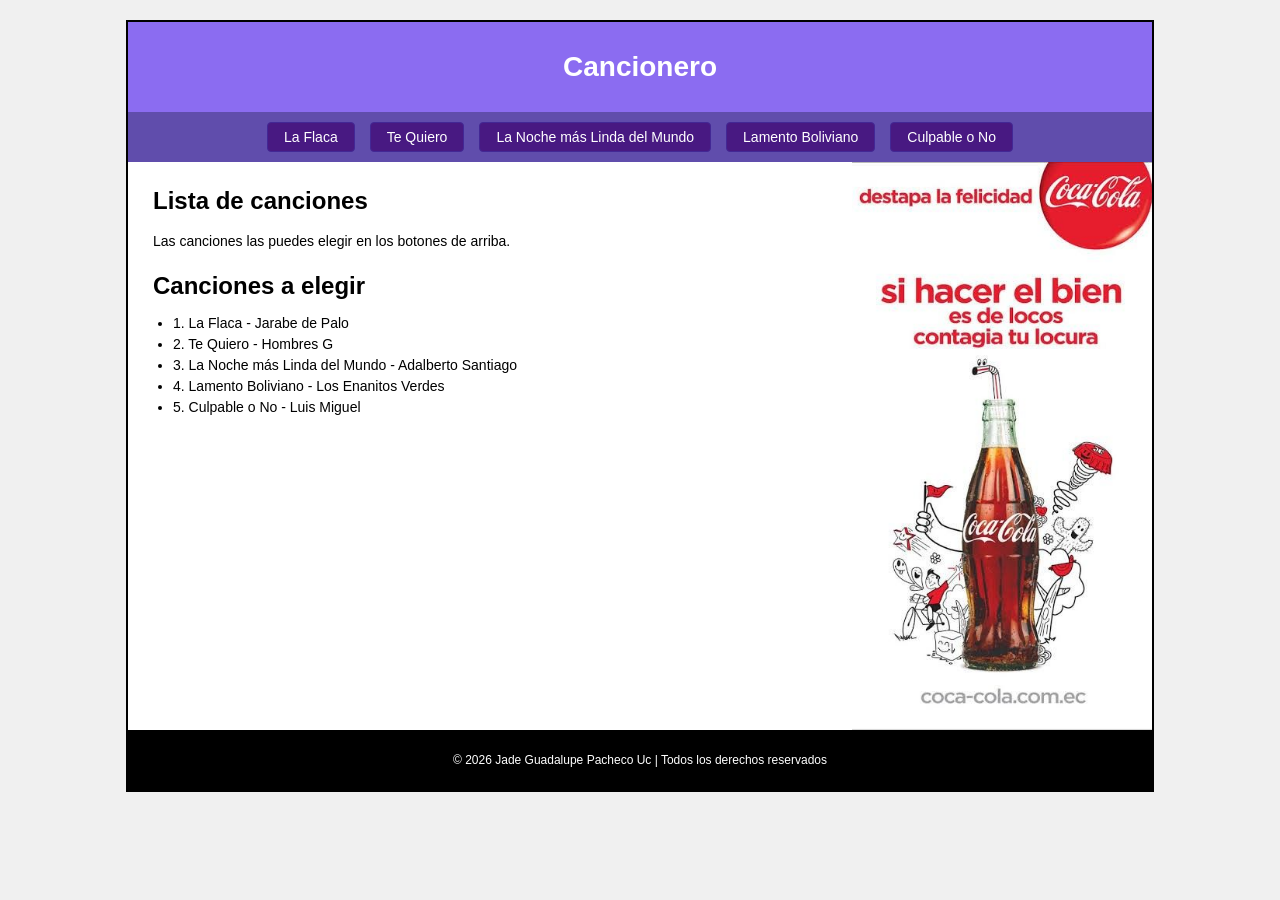
==== index.html @ b2d2c6dd "Add files via upload" ====
<!DOCTYPE html>
<html lang="es">
<head>
    <meta charset="UTF-8">
    <meta name="viewport" content="width=device-width, initial-scale=1.0">
    <title>Cancionero</title>

    <style>
        body {
            font-family: Arial, sans-serif;
            background-color: #f0f0f0;
            margin: 0;
            padding: 20px;
        }
        
        .contenedor {
            width: 1024px;
            height: 768px;
            border: 2px solid black;
            margin: 0 auto;
            background-color: white;

            display: grid;
            grid-template-columns: 724px 300px;
            grid-template-rows: 90px 50px 568px 60px;
        }


        .boxheader {
            grid-column: 1 / 3;
            grid-row: 1;
            
            background-color: #8b6cf1;
            color: white;
            display: flex;
            justify-content: center;
            align-items: center;
            font-size: 28px;
            font-weight: bold;
        }

        .boxnav {
            grid-column: 1 / 3;
            grid-row: 2;
            
            background-color: #604dac;
            display: flex;
            justify-content: center;
            align-items: center;
            gap: 15px;
        }

        .boxnav a {
            color: white;
            text-decoration: none;
            background-color: #481982;
            padding: 6px 16px;
            border-radius: 4px;
            font-size: 14px;
            border: 1px solid #432895;
        }

        .boxsection {
            grid-column: 1 / 2;
            grid-row: 3;
            
            background-color: white;
            padding: 25px;
            box-sizing: border-box;
            color: black;
        }

        .boxsection h2 {
            margin-top: 0;
            margin-bottom: 15px;
            font-size: 24px;
        }

        .boxsection p {
            font-size: 14px;
            line-height: 1.6;
            margin-bottom: 20px;
        }

        .boxsection ul {
            margin: 0;
            padding-left: 20px;
        }

        .boxsection li {
            font-size: 14px;
            margin-bottom: 5px;
        }

        .boxaside {
            grid-column: 2 / 3;
            grid-row: 3;
            
            background-color: #dceddc;
            color: black;
            padding: 0;
            overflow: hidden;
        }

        .imagen-seccion {
            width: 100%;
            height: 100%;
            object-fit: cover; 
            
            object-position: center; 
        }

        .boxfooter {
            grid-column: 1 / 3;
            grid-row: 4;
            
            background-color: black;
            color: white;
            display: flex;
            justify-content: center;
            align-items: center;
            font-size: 12px;
        }
    </style>
</head>

<body>
    <div class="contenedor">
        <div class="boxheader">Cancionero</div>
        <div class="boxnav">
            <a href="cancion1.html">La Flaca</a>
            <a href="cancion2.html">Te Quiero</a>
            <a href="cancion3.html">La Noche más Linda del Mundo</a>
            <a href="cancion4.html">Lamento Boliviano</a>
            <a href="cancion5.html">Culpable o No</a>
        </div>

        <div class="boxsection">
            <h2>Lista de canciones</h2>
            <p>Las canciones las puedes elegir en los botones de arriba.</p>

            <h2>Canciones a elegir</h2>
            <ul>
                <li>1. La Flaca - Jarabe de Palo </li>
                <li>2. Te Quiero - Hombres G </li>
                <li>3. La Noche más Linda del Mundo - Adalberto Santiago </li>
                <li>4. Lamento Boliviano - Los Enanitos Verdes </li>
                <li>5. Culpable o No - Luis Miguel </li>
            </ul>
        </div>
        <div class="boxaside">
            <img src="imagenes/Publicidad Coca.jpg" alt="Anuncio Coca-Cola" class="imagen-seccion">
        </div>
        <div class="boxfooter">
            &copy; 2026 Jade Guadalupe Pacheco Uc | Todos los derechos reservados
        </div>
    </div>
</body>
</html>
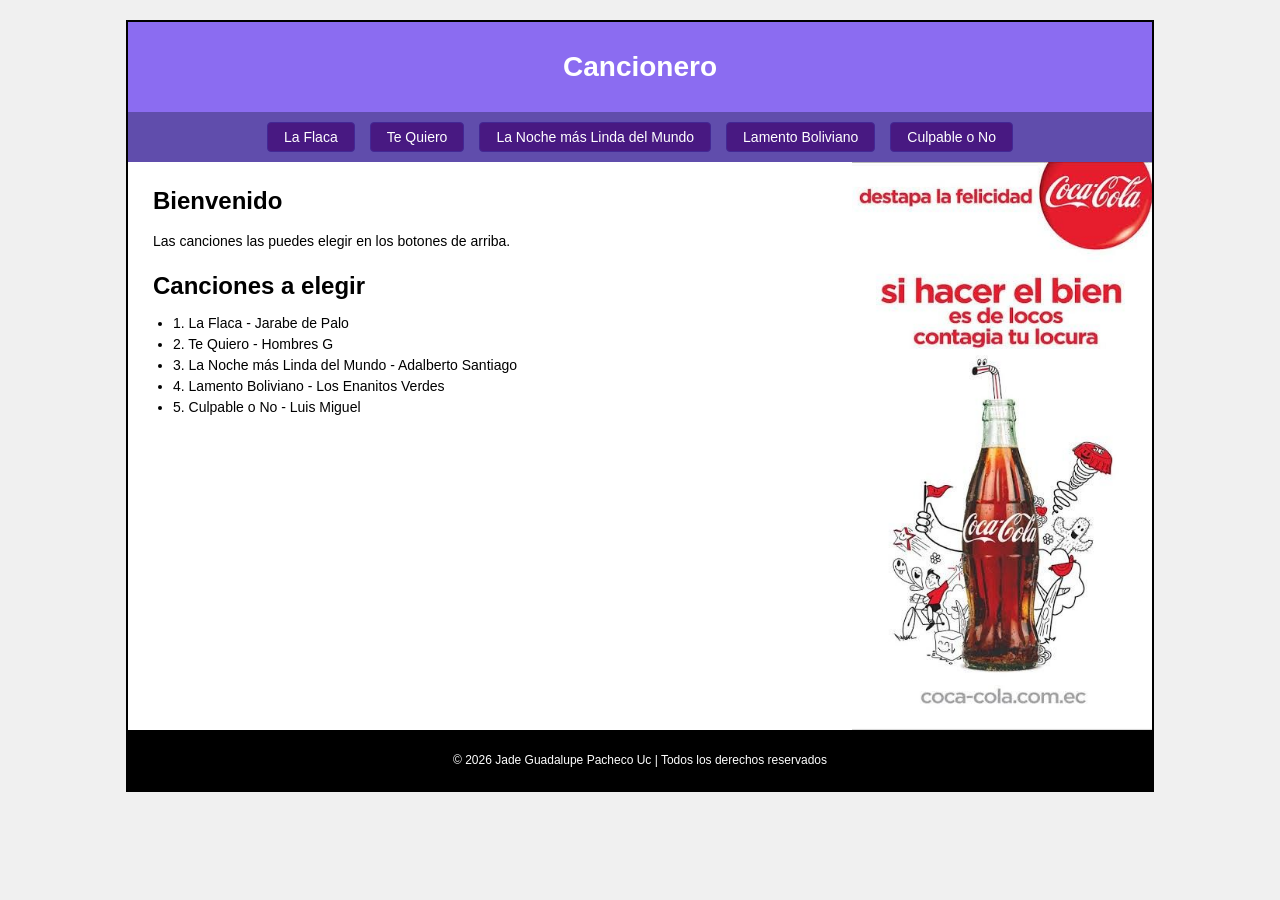
==== commit 9e722c02: "Update index.html" ====
--- a/index.html
+++ b/index.html
@@ -136,7 +136,7 @@
         </div>
 
         <div class="boxsection">
-            <h2>Lista de canciones</h2>
+            <h2>Bienvenido</h2>
             <p>Las canciones las puedes elegir en los botones de arriba.</p>
 
             <h2>Canciones a elegir</h2>
@@ -156,4 +156,4 @@
         </div>
     </div>
 </body>
-</html>+</html>
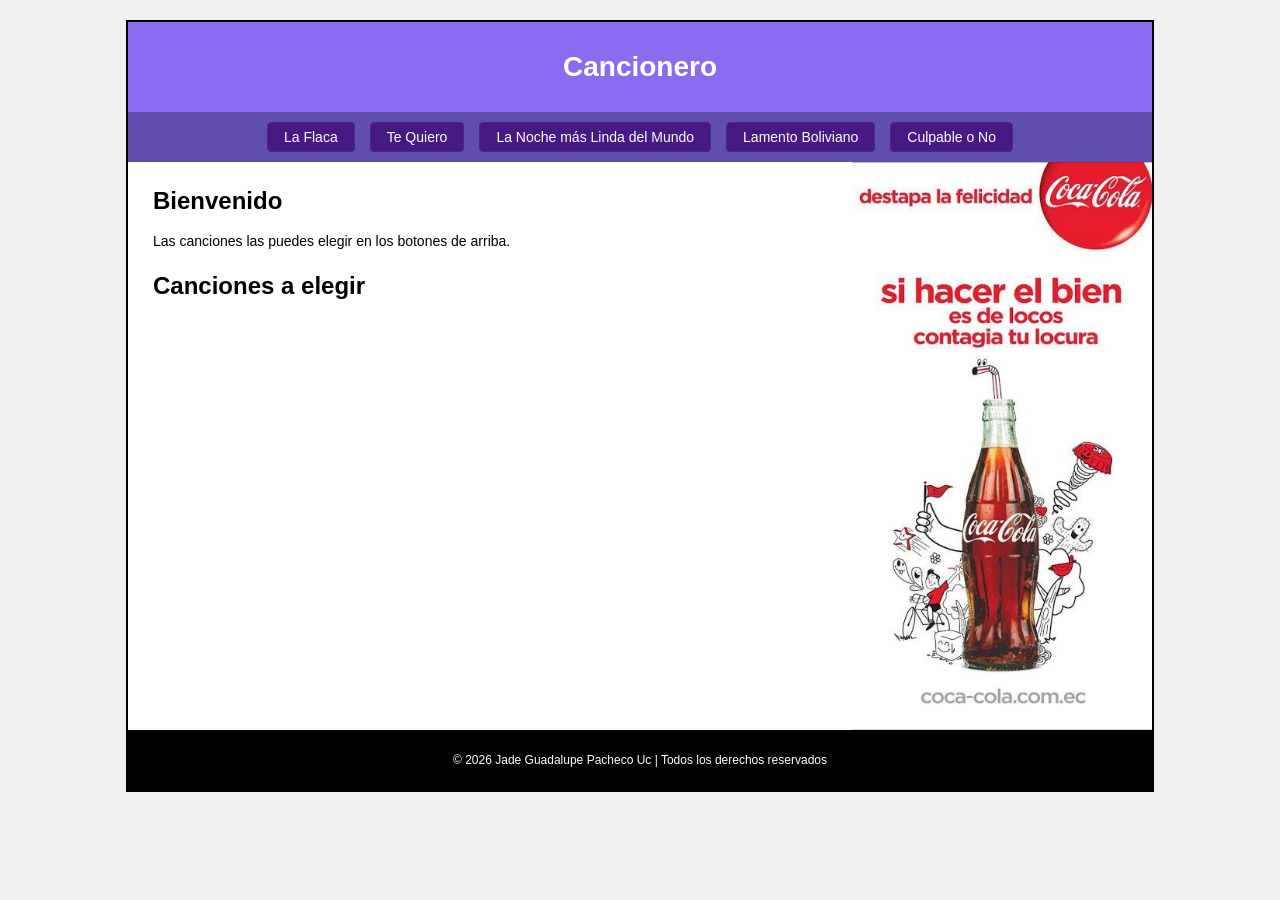
==== commit af090b09: "Cambio hecho en el index" ====
--- a/index.html
+++ b/index.html
@@ -140,13 +140,6 @@
             <p>Las canciones las puedes elegir en los botones de arriba.</p>
 
             <h2>Canciones a elegir</h2>
-            <ul>
-                <li>1. La Flaca - Jarabe de Palo </li>
-                <li>2. Te Quiero - Hombres G </li>
-                <li>3. La Noche más Linda del Mundo - Adalberto Santiago </li>
-                <li>4. Lamento Boliviano - Los Enanitos Verdes </li>
-                <li>5. Culpable o No - Luis Miguel </li>
-            </ul>
         </div>
         <div class="boxaside">
             <img src="imagenes/Publicidad Coca.jpg" alt="Anuncio Coca-Cola" class="imagen-seccion">
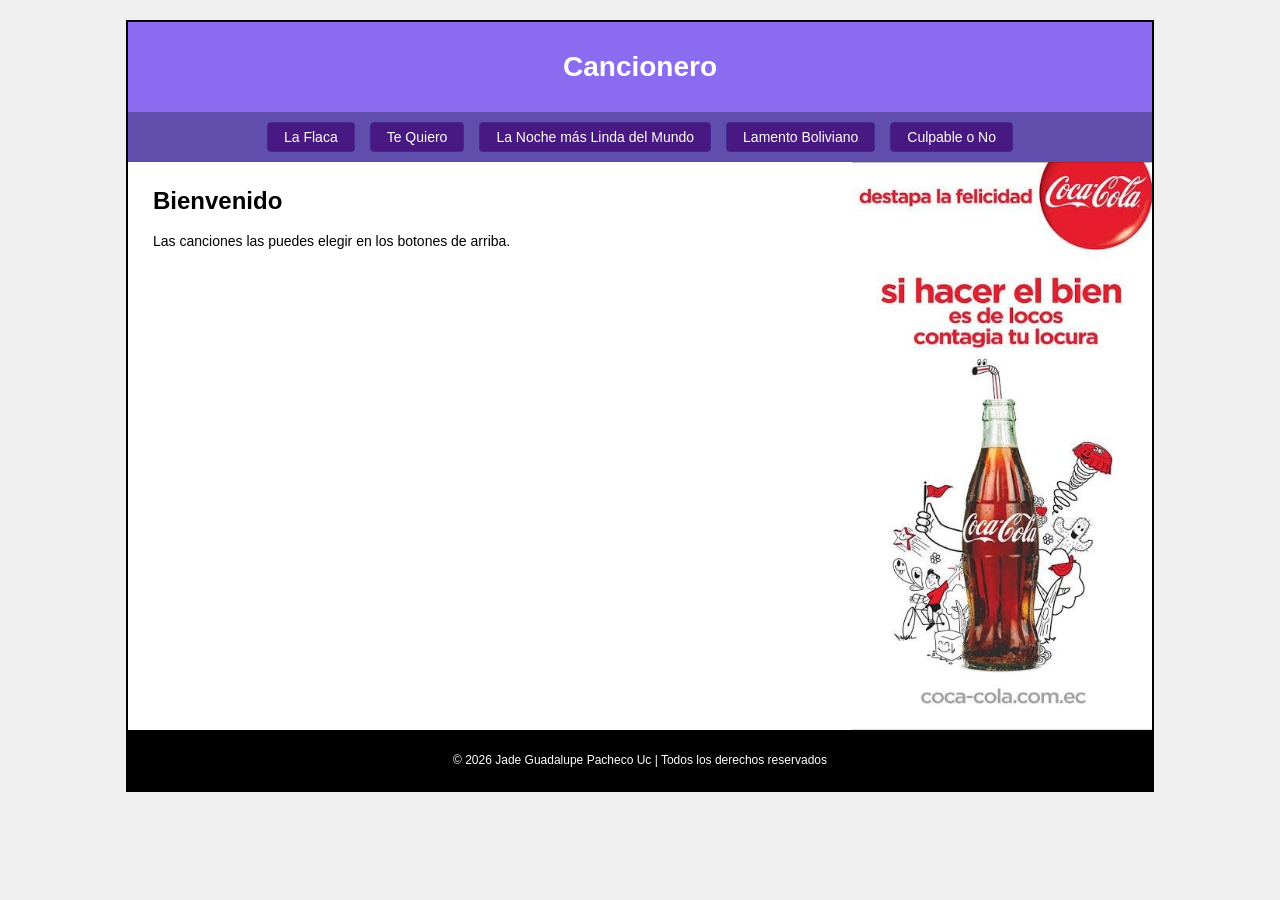
==== commit 2a511a39: "Modificación hecha" ====
--- a/index.html
+++ b/index.html
@@ -82,16 +82,6 @@
             margin-bottom: 20px;
         }
 
-        .boxsection ul {
-            margin: 0;
-            padding-left: 20px;
-        }
-
-        .boxsection li {
-            font-size: 14px;
-            margin-bottom: 5px;
-        }
-
         .boxaside {
             grid-column: 2 / 3;
             grid-row: 3;
@@ -139,7 +129,6 @@
             <h2>Bienvenido</h2>
             <p>Las canciones las puedes elegir en los botones de arriba.</p>
 
-            <h2>Canciones a elegir</h2>
         </div>
         <div class="boxaside">
             <img src="imagenes/Publicidad Coca.jpg" alt="Anuncio Coca-Cola" class="imagen-seccion">
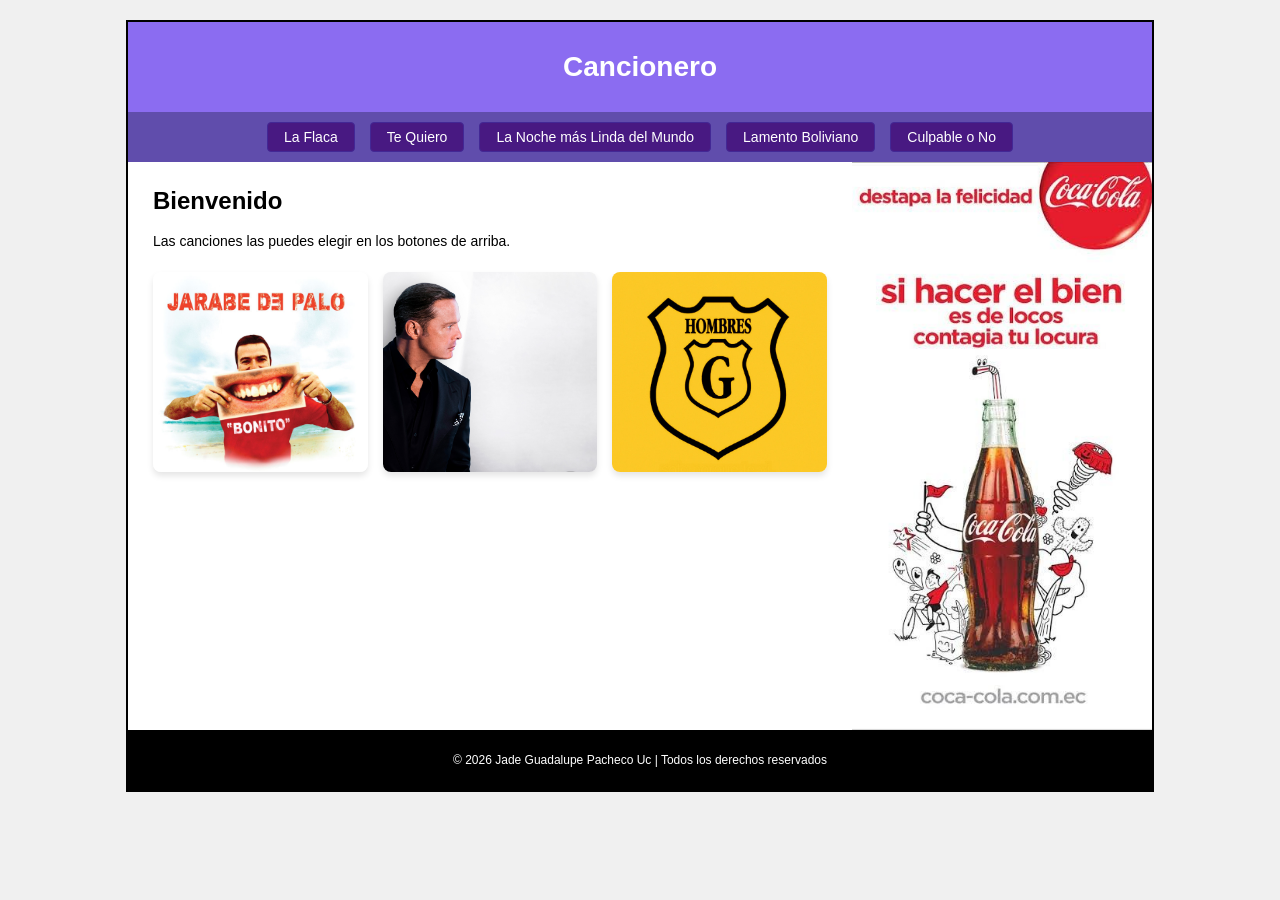
==== commit fa20a0ae: "cambios en el index" ====
--- a/index.html
+++ b/index.html
@@ -82,6 +82,26 @@
             margin-bottom: 20px;
         }
 
+        .contenedor-imagenes {
+            display: grid;
+            /* Crea columnas automáticas del mismo tamaño (máximo 3) */
+            grid-template-columns: repeat(auto-fit, minmax(150px, 1fr)); 
+            /* Espacio de separación entre las imágenes */
+            gap: 15px; 
+            /* Margen arriba para que no se pegue al texto de bienvenida */
+            margin-top: 20px; 
+            /* Evita que se encime con el contenido de la derecha */
+            width: 100%; 
+        }
+
+        .contenedor-imagenes img {
+            width: 100%;       /* Hace que la imagen use todo el ancho de su columna */
+            height: 200px;     /* Altura fija para que todas se vean parejas (ajústala a tu gusto) */
+            object-fit: cover; /* Evita que las imágenes se estiren o se deformen */
+            border-radius: 8px;/* Bordes redondeados estéticos */
+            box-shadow: 0 4px 6px rgba(0,0,0,0.1); /* Sombrita suave para que resalten */
+        }
+
         .boxaside {
             grid-column: 2 / 3;
             grid-row: 3;
@@ -129,6 +149,12 @@
             <h2>Bienvenido</h2>
             <p>Las canciones las puedes elegir en los botones de arriba.</p>
 
+            <div class="contenedor-imagenes">
+                <img src="imagenes/jarabe de palo.jpg" alt="Portada 1">
+                <img src="imagenes/luis miguel.jpg" alt="Portada 2">
+                <img src="imagenes/hombre g.jpg" alt="Portada 3">
+            </div>
+
         </div>
         <div class="boxaside">
             <img src="imagenes/Publicidad Coca.jpg" alt="Anuncio Coca-Cola" class="imagen-seccion">
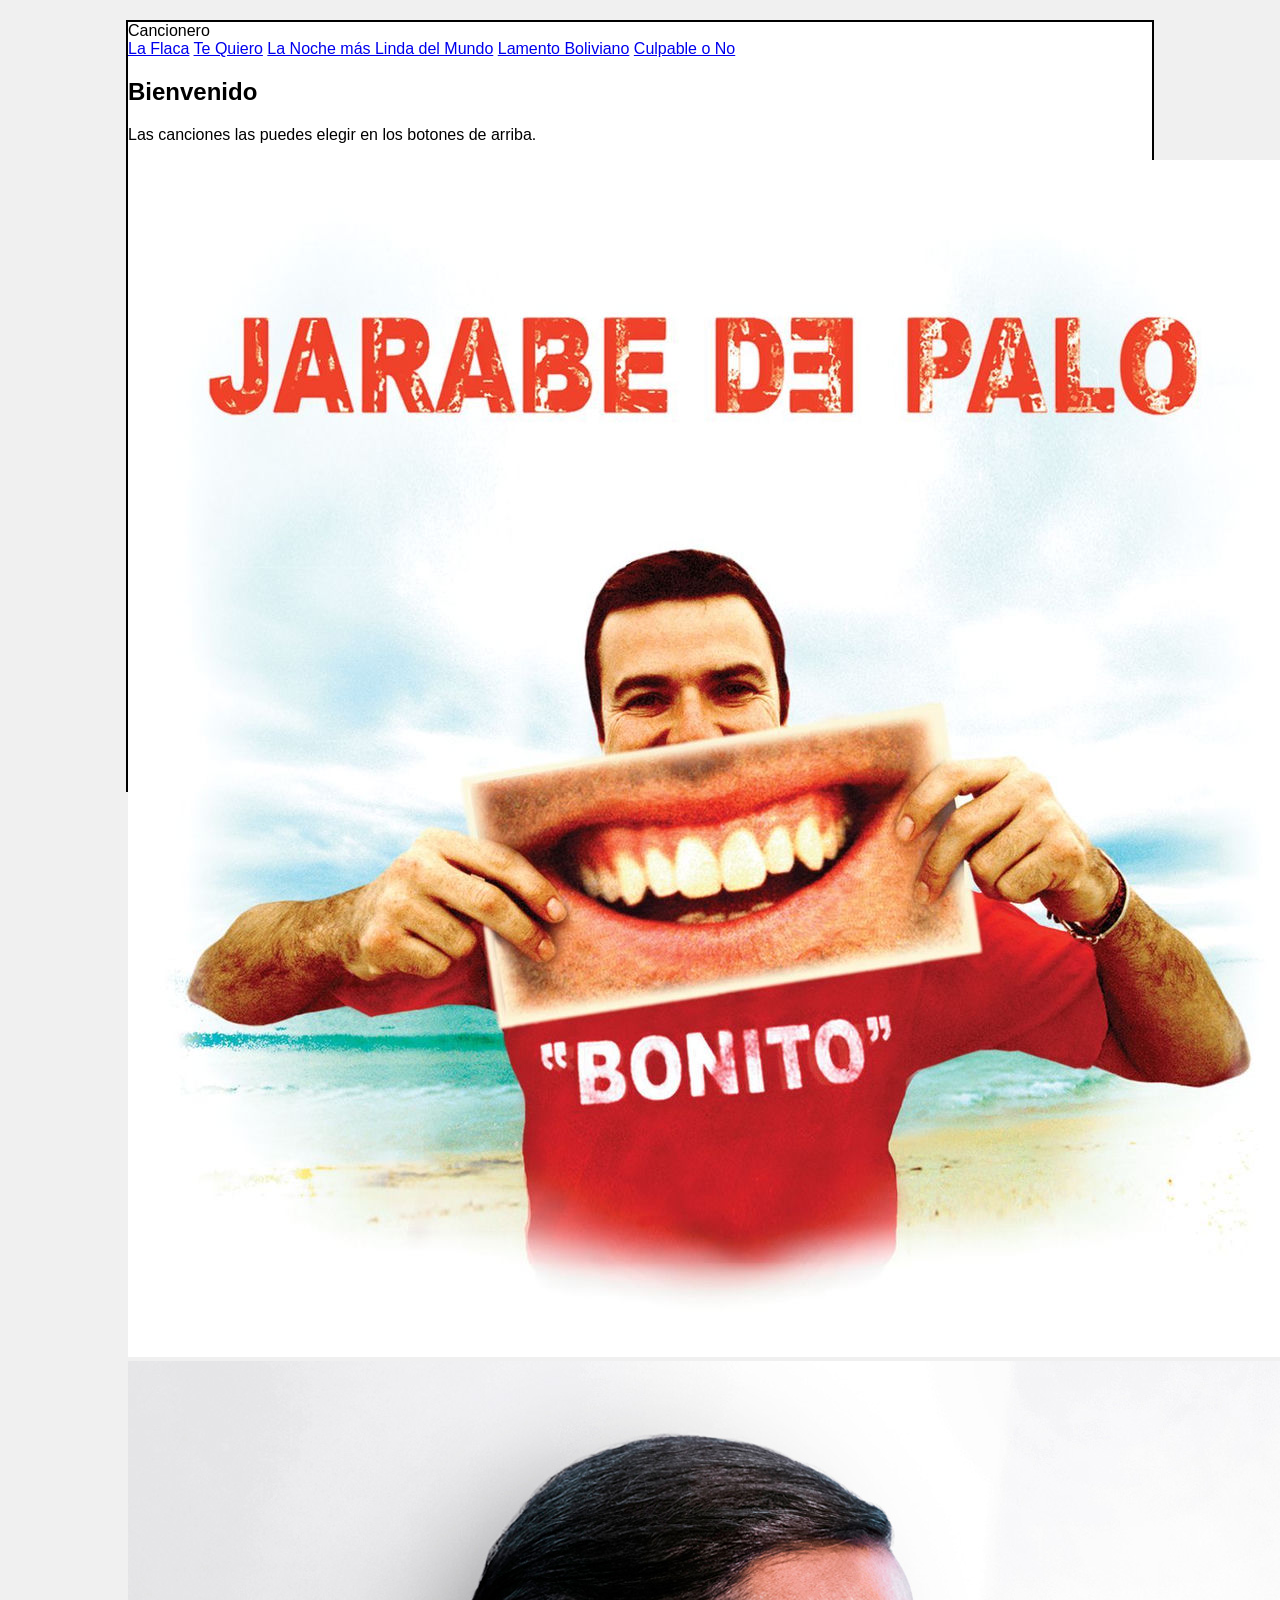
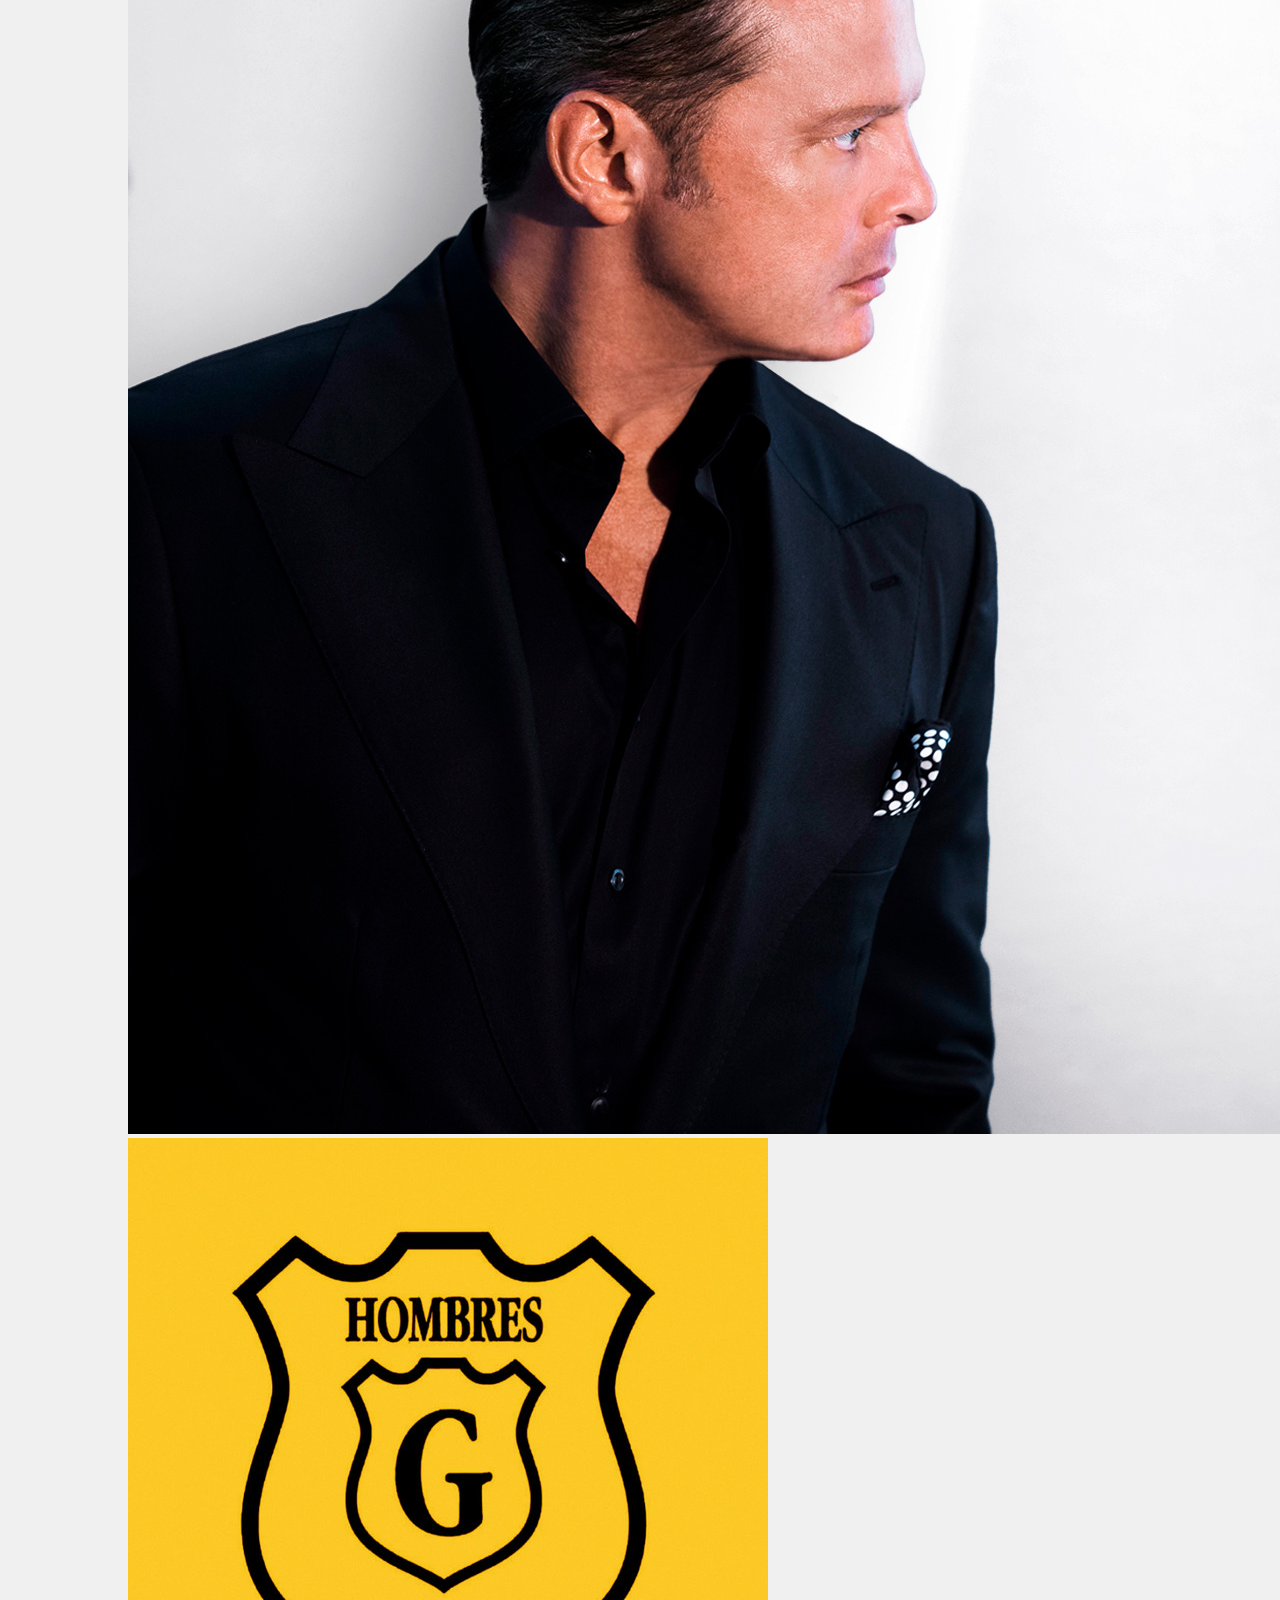
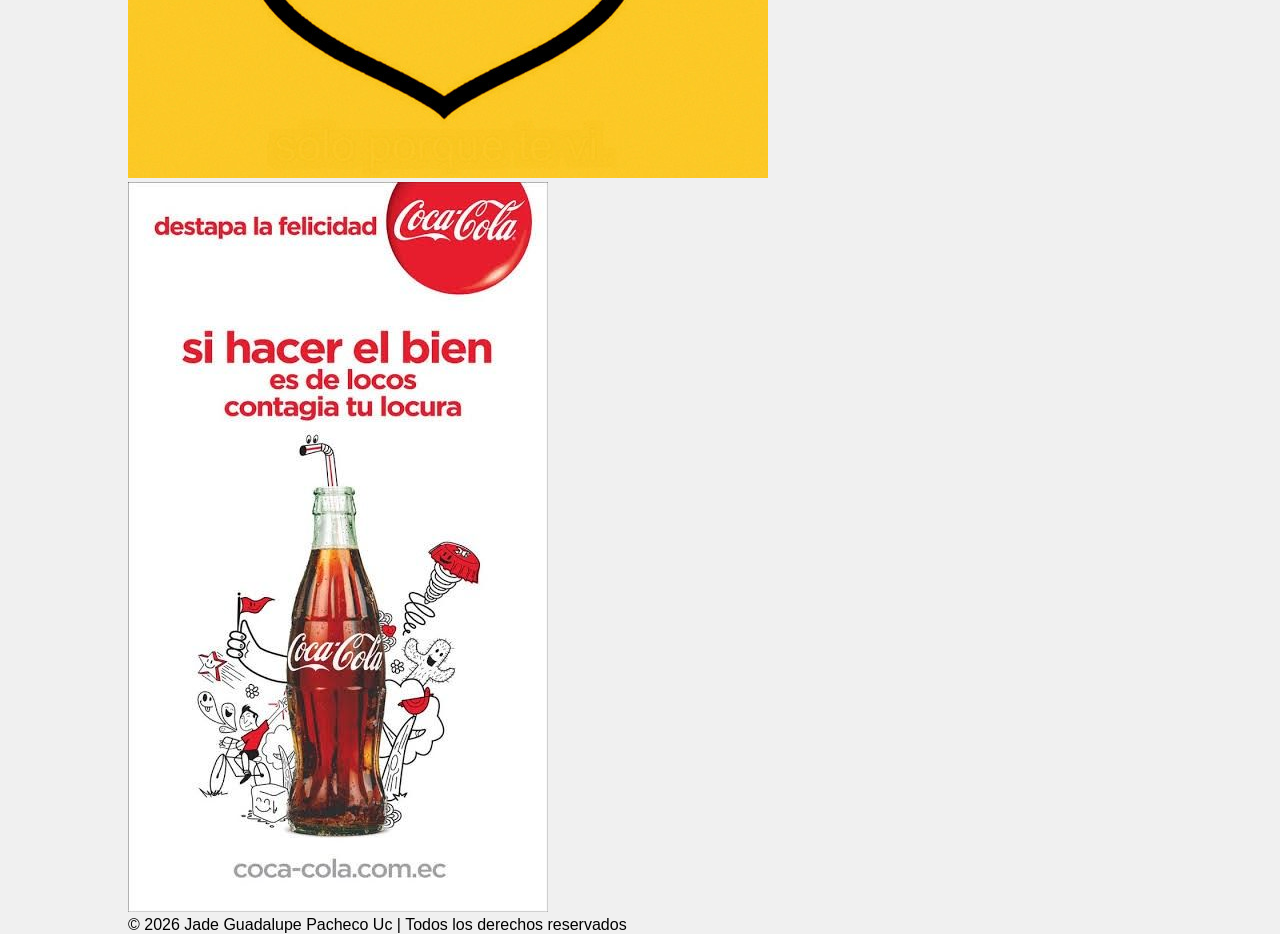
==== commit 807bfac6: "modificaciones en camino" ====
--- a/index.html
+++ b/index.html
@@ -4,134 +4,7 @@
     <meta charset="UTF-8">
     <meta name="viewport" content="width=device-width, initial-scale=1.0">
     <title>Cancionero</title>
-
-    <style>
-        body {
-            font-family: Arial, sans-serif;
-            background-color: #f0f0f0;
-            margin: 0;
-            padding: 20px;
-        }
-        
-        .contenedor {
-            width: 1024px;
-            height: 768px;
-            border: 2px solid black;
-            margin: 0 auto;
-            background-color: white;
-
-            display: grid;
-            grid-template-columns: 724px 300px;
-            grid-template-rows: 90px 50px 568px 60px;
-        }
-
-
-        .boxheader {
-            grid-column: 1 / 3;
-            grid-row: 1;
-            
-            background-color: #8b6cf1;
-            color: white;
-            display: flex;
-            justify-content: center;
-            align-items: center;
-            font-size: 28px;
-            font-weight: bold;
-        }
-
-        .boxnav {
-            grid-column: 1 / 3;
-            grid-row: 2;
-            
-            background-color: #604dac;
-            display: flex;
-            justify-content: center;
-            align-items: center;
-            gap: 15px;
-        }
-
-        .boxnav a {
-            color: white;
-            text-decoration: none;
-            background-color: #481982;
-            padding: 6px 16px;
-            border-radius: 4px;
-            font-size: 14px;
-            border: 1px solid #432895;
-        }
-
-        .boxsection {
-            grid-column: 1 / 2;
-            grid-row: 3;
-            
-            background-color: white;
-            padding: 25px;
-            box-sizing: border-box;
-            color: black;
-        }
-
-        .boxsection h2 {
-            margin-top: 0;
-            margin-bottom: 15px;
-            font-size: 24px;
-        }
-
-        .boxsection p {
-            font-size: 14px;
-            line-height: 1.6;
-            margin-bottom: 20px;
-        }
-
-        .contenedor-imagenes {
-            display: grid;
-            /* Crea columnas automáticas del mismo tamaño (máximo 3) */
-            grid-template-columns: repeat(auto-fit, minmax(150px, 1fr)); 
-            /* Espacio de separación entre las imágenes */
-            gap: 15px; 
-            /* Margen arriba para que no se pegue al texto de bienvenida */
-            margin-top: 20px; 
-            /* Evita que se encime con el contenido de la derecha */
-            width: 100%; 
-        }
-
-        .contenedor-imagenes img {
-            width: 100%;       /* Hace que la imagen use todo el ancho de su columna */
-            height: 200px;     /* Altura fija para que todas se vean parejas (ajústala a tu gusto) */
-            object-fit: cover; /* Evita que las imágenes se estiren o se deformen */
-            border-radius: 8px;/* Bordes redondeados estéticos */
-            box-shadow: 0 4px 6px rgba(0,0,0,0.1); /* Sombrita suave para que resalten */
-        }
-
-        .boxaside {
-            grid-column: 2 / 3;
-            grid-row: 3;
-            
-            background-color: #dceddc;
-            color: black;
-            padding: 0;
-            overflow: hidden;
-        }
-
-        .imagen-seccion {
-            width: 100%;
-            height: 100%;
-            object-fit: cover; 
-            
-            object-position: center; 
-        }
-
-        .boxfooter {
-            grid-column: 1 / 3;
-            grid-row: 4;
-            
-            background-color: black;
-            color: white;
-            display: flex;
-            justify-content: center;
-            align-items: center;
-            font-size: 12px;
-        }
-    </style>
+    <link rel="stylesheet" href="estilo-index.css">
 </head>
 
 <body>
--- a/estilo-index.css
+++ b/estilo-index.css
@@ -0,0 +1,14 @@
+body{
+    font-family: Arial, sans-serif;
+    background-color: #f0f0f0;
+    margin: 0;
+    padding: 20px;
+}
+
+.contenedor{
+    width: 1024px;
+    height: 768px;
+    border: 2px solid black;
+    margin: 0 auto;
+    background-color: white;
+}
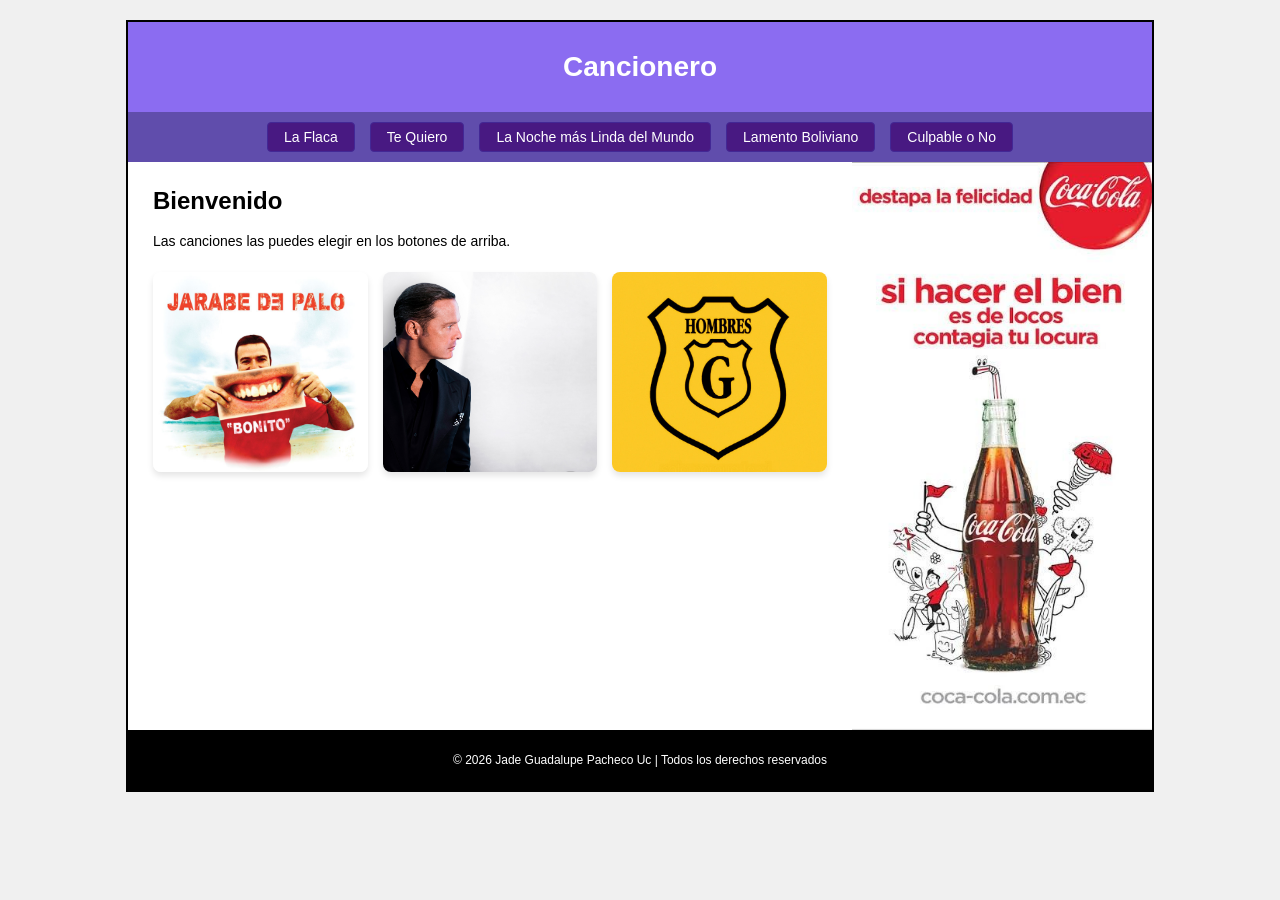
==== commit d34d2754: "modificaciones" ====
--- a/index.html
+++ b/index.html
@@ -4,7 +4,139 @@
     <meta charset="UTF-8">
     <meta name="viewport" content="width=device-width, initial-scale=1.0">
     <title>Cancionero</title>
-    <link rel="stylesheet" href="estilo-index.css">
+
+    <style>
+        body {
+            font-family: Arial, sans-serif;
+            background-color: #f0f0f0;
+            margin: 0;
+            padding: 20px;
+        }
+        
+        .contenedor {
+            width: 1024px;
+            height: 768px;
+            border: 2px solid black;
+            margin: 0 auto;
+            background-color: white;
+
+            display: grid;
+            grid-template-columns: 724px 300px;
+            grid-template-rows: 90px 50px 568px 60px;
+        }
+
+
+        .boxheader {
+            grid-column: 1 / 3;
+            grid-row: 1;
+            
+            background-color: #8b6cf1;
+            color: white;
+            display: flex;
+            justify-content: center;
+            align-items: center;
+            font-size: 28px;
+            font-weight: bold;
+        }
+
+        .boxnav {
+            grid-column: 1 / 3;
+            grid-row: 2;
+            
+            background-color: #604dac;
+            display: flex;
+            justify-content: center;
+            align-items: center;
+            gap: 15px;
+        }
+
+        .boxnav a {
+            color: white;
+            text-decoration: none;
+            background-color: #481982;
+            padding: 6px 16px;
+            border-radius: 4px;
+            font-size: 14px;
+            border: 1px solid #432895;
+        }
+
+        .boxnav a:hover {
+            background-color: #6733a7;
+            cursor: pointer;
+        }
+
+        .boxsection {
+            grid-column: 1 / 2;
+            grid-row: 3;
+            
+            background-color: white;
+            padding: 25px;
+            box-sizing: border-box;
+            color: black;
+        }
+
+        .boxsection h2 {
+            margin-top: 0;
+            margin-bottom: 15px;
+            font-size: 24px;
+        }
+
+        .boxsection p {
+            font-size: 14px;
+            line-height: 1.6;
+            margin-bottom: 20px;
+        }
+
+        .contenedor-imagenes {
+            display: grid;
+            /* Crea columnas automáticas del mismo tamaño (máximo 3) */
+            grid-template-columns: repeat(auto-fit, minmax(150px, 1fr)); 
+            /* Espacio de separación entre las imágenes */
+            gap: 15px; 
+            /* Margen arriba para que no se pegue al texto de bienvenida */
+            margin-top: 20px; 
+            /* Evita que se encime con el contenido de la derecha */
+            width: 100%; 
+        }
+
+        .contenedor-imagenes img {
+            width: 100%;       /* Hace que la imagen use todo el ancho de su columna */
+            height: 200px;     /* Altura fija para que todas se vean parejas (ajústala a tu gusto) */
+            object-fit: cover; /* Evita que las imágenes se estiren o se deformen */
+            border-radius: 8px;/* Bordes redondeados estéticos */
+            box-shadow: 0 4px 6px rgba(0,0,0,0.1); /* Sombrita suave para que resalten */
+        }
+
+        .boxaside {
+            grid-column: 2 / 3;
+            grid-row: 3;
+            
+            background-color: #dceddc;
+            color: black;
+            padding: 0;
+            overflow: hidden;
+        }
+
+        .imagen-seccion {
+            width: 100%;
+            height: 100%;
+            object-fit: cover; 
+            
+            object-position: center; 
+        }
+
+        .boxfooter {
+            grid-column: 1 / 3;
+            grid-row: 4;
+            
+            background-color: black;
+            color: white;
+            display: flex;
+            justify-content: center;
+            align-items: center;
+            font-size: 12px;
+        }
+    </style>
 </head>
 
 <body>
